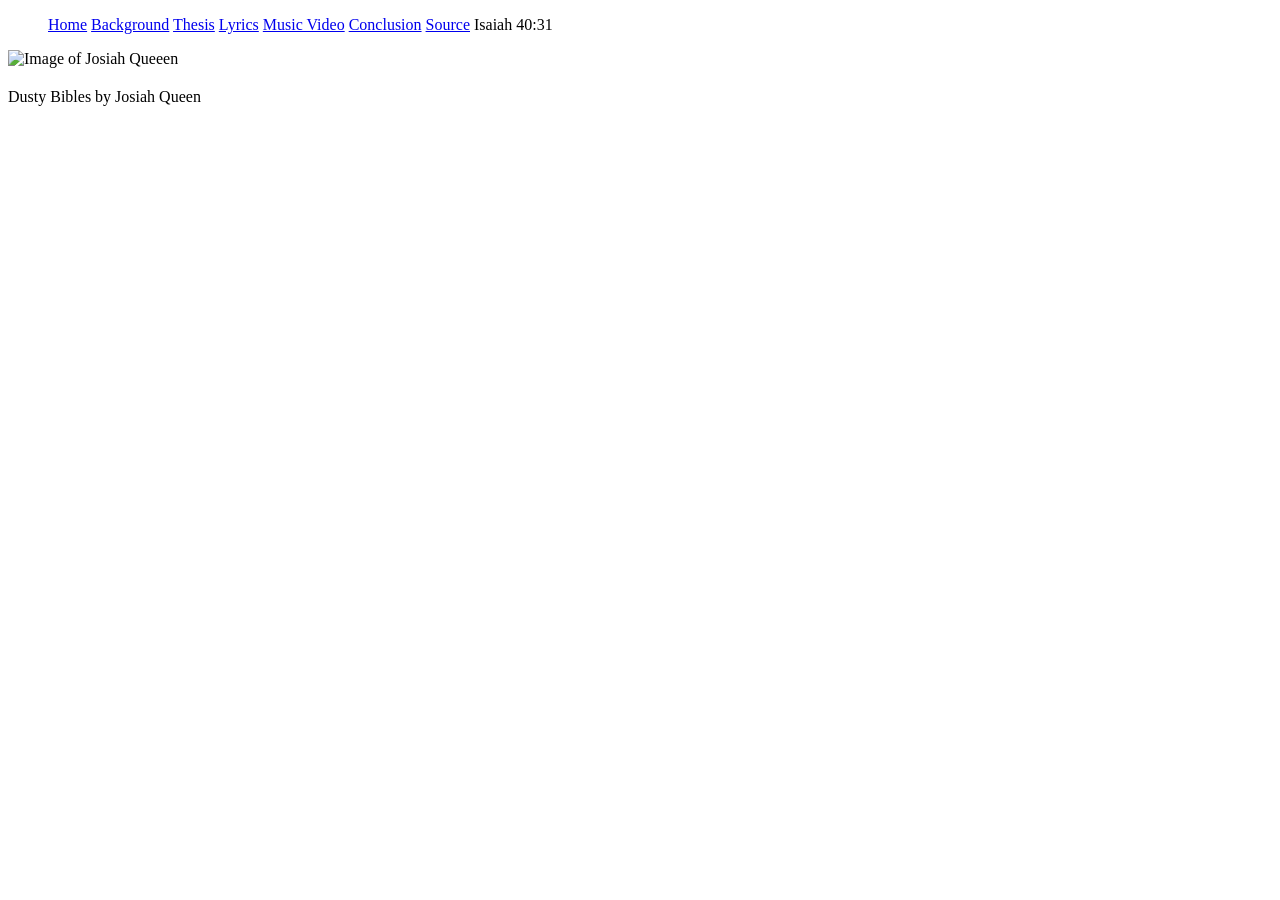
==== Index.html @ 512f699f "Add files via upload" ====
<!DOCTYPE html>
<html lang="en">
<head>
    <meta charset="UTF-8">
    <meta name="viewport" content="width=device-width, initial-scale=1.0">
    <meta name="author" content="Noah Anderson">
    <title>Dusty Bibles by Josiah Queen</title>
    <link rel="stylesheet" href="main.css">
</head>
<body>
    
    <mainNav>
        <ul>
            <a href="Index.html">Home</a>
            <a href = "Background.html">Background</a>
            <a href = "Thesis.html">Thesis</a>
            <a href = "lyrics.html">Lyrics</a>
            <a href = "music.html">Music Video</a>
            <a href = "Conclusion.html">Conclusion</a>
            <a href = "source.html">Source</a>
            <a class="verse"> Isaiah 40:31</a>
        </ul>
    </mainNav>
    <div class=banner>
        <img src = "img/banner main.jpg" alt="Image of Josiah Queeen ">
        <div class="banner-overlay"><h2></h2></div>
        <p>Dusty Bibles by Josiah Queen</p>
    </div>
</body>
</html>
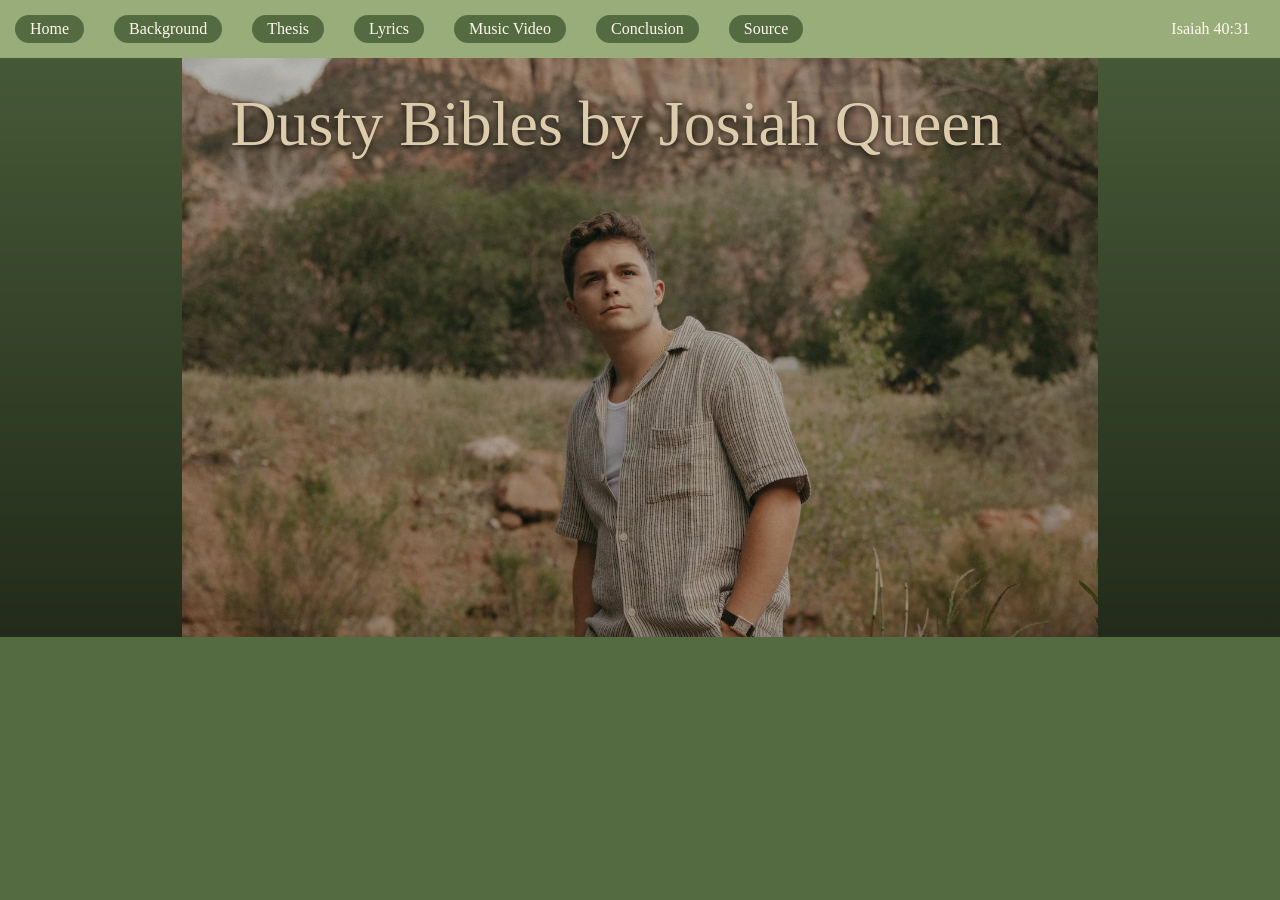
==== commit 296f43ef: "Rename index.html to Index.html" ====
--- a/Index.html
+++ b/Index.html
@@ -11,7 +11,7 @@
     
     <mainNav>
         <ul>
-            <a href="Index.html">Home</a>
+            <a href="index.html">Home</a>
             <a href = "Background.html">Background</a>
             <a href = "Thesis.html">Thesis</a>
             <a href = "lyrics.html">Lyrics</a>
@@ -27,4 +27,4 @@
         <p>Dusty Bibles by Josiah Queen</p>
     </div>
 </body>
-</html>+</html>
--- a/main.css
+++ b/main.css
@@ -0,0 +1,147 @@
+:root{
+--color-prime:#99AD7A;
+--color-secondary:#546B41;
+--color-lighter:#DCCCAC;
+--color-aqua:#FFF8EC;
+--color-green:#124b20;
+}
+* {
+    margin: 0;
+    padding: 0;
+}
+body{
+    background-color: var(--color-secondary);
+}
+.banner{
+    background-color: var(--color-secondary);
+    position: relative;
+    background: linear-gradient(to bottom, rgba(0, 0, 0, 0.168),rgba(0,0,0,0.6));
+}
+.banner p{
+    position: absolute;
+    font-size: 5vw;
+    top:5%;
+    left:18%;
+    color:var(--color-lighter);
+    text-shadow: 0 2px 6px rgba(0,0,0,0.7);
+}
+.banner img {
+    max-width: 71.5%;
+    height: auto;
+    display: flex;
+    margin:auto;
+    object-fit:cover;
+    
+    
+    
+}
+mainNav {
+background-color:var(--color-secondary);
+}
+mainNav ul {
+display:flex;
+list-style: none;
+background-color:var(--color-prime);
+}
+mainNav a{
+font-size: 1em;
+transition: background-color 0.5s linear;
+padding: 5px 15px;
+margin: 15px;
+background-color: var(--color-secondary);
+border-radius: 15px;
+text-decoration: none ;
+color:var(--color-aqua)
+}
+mainNav a:hover {
+background-color: var(--color-green);
+}
+.verse {
+   background-color: var(--color-prime);
+   margin-left: auto;
+}
+.verse:hover{
+    background-color: var(--color-prime);
+}
+.link {
+    font-size: 0.25em;
+    
+}
+button {
+    margin: 7.5px 2.5px;
+    padding: 10px;
+    background-color:var(--color-lighter);
+    border-radius: 10px;
+    border-color:var(--color-secondary);
+    transition:background-color 0.5s linear;
+}
+button:hover {
+    background-color: var(--color-prime);
+}
+.search {
+    margin-top:5px;
+}
+/*mobile*/
+@media (max-width: 730px) {
+    mainNav ul{
+        display: flex;
+        text-align: center;
+        font-size: 0.3em;
+
+    }
+    mainNav a{
+        margin:2.5px;
+        margin-top: 5px;
+        margin-bottom: 5px;
+        padding-left: 5px;
+        padding-right: 5px;
+        padding-top: 5px;
+        padding-bottom:5px ;
+    }
+    .background ul{
+        font-size: 2vw;
+
+    }
+    .background ul video {
+        width: 100%;
+        height: 100%;
+    }
+    .background ul iframe {
+        width: 75%;
+        height: auto;
+    }
+}
+/* background Css*/
+.background{
+    text-align: center;
+    margin: auto;
+    padding:auto;
+}
+.background h1{
+    margin: auto;
+    padding: 10px;
+    color: var(--color-lighter);
+    text-shadow: 0 2px 6px rgba(0,0,0,0.7);
+}
+.background ul{
+    margin-left: 20%;
+    margin-right: 20%;
+    background-color:rgb(33, 62, 15);
+    border-radius: 30px;
+    color: var(--color-lighter);
+    padding: 20px;
+    
+    text-decoration: none ;
+    margin-top: 20px;
+    margin-bottom: 20px;
+    
+}
+.background a{
+    text-decoration: none ;
+    color: var(--color-lighter);
+    font-size: 2.25vw;
+    padding: auto;
+}
+.background p{
+overflow-wrap: break-word;
+}
